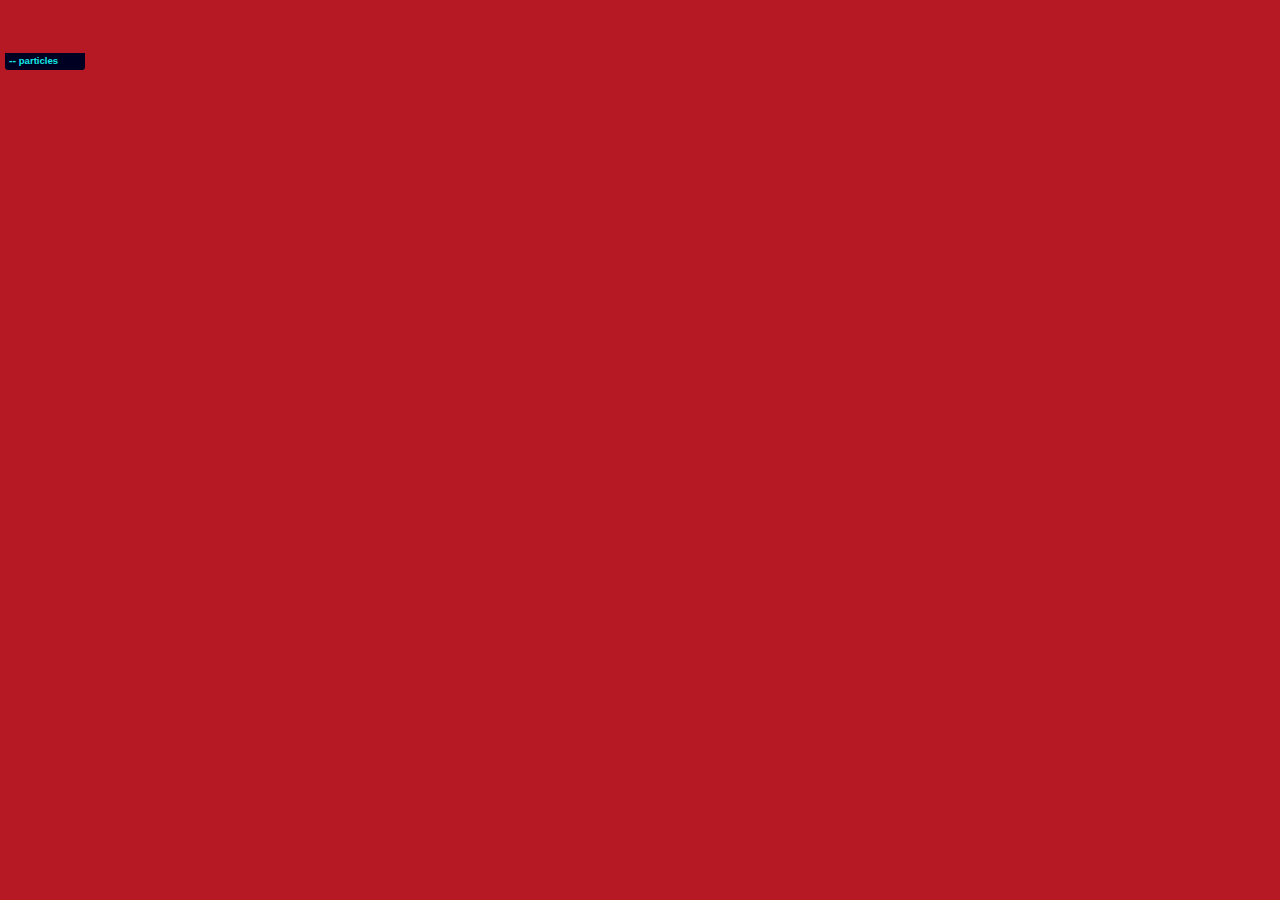
==== demo/index.html @ 90197f55 "Add files via upload" ====
<!DOCTYPE html>
<html lang="en">
<head>
  <meta charset="utf-8">
  <title>particles.js</title>
  <meta name="description" content="particles.js is a lightweight JavaScript library for creating particles.">
  <meta name="author" content="Vincent Garreau" />
  <meta name="viewport" content="width=device-width, initial-scale=1.0, minimum-scale=1.0, maximum-scale=1.0, user-scalable=no">
  <link rel="stylesheet" media="screen" href="css/style.css">
</head>
<body>

<!-- count particles -->
<div class="count-particles">
  <span class="js-count-particles">--</span> particles
</div>

<!-- particles.js container -->
<div id="particles-js"></div>

<!-- scripts -->
<script src="../particles.js"></script>

<!-- stats.js -->
<script src="js/lib/stats.js"></script>
<!--<script>
  setTimeout(function(){
  var count_particles, stats, update;
  stats = new Stats;
  stats.setMode(0);
  stats.domElement.style.position = 'absolute';
  stats.domElement.style.left = '0px';
  stats.domElement.style.top = '0px';
  document.body.appendChild(stats.domElement);
  count_particles = document.querySelector('.js-count-particles');
  
  update = function() {
    stats.begin();
    stats.end();
    if (window.pJSDom[0].pJS.particles && window.pJSDom[0].pJS.particles.array) {
      count_particles.innerText = window.pJSDom[0].pJS.particles.array.length;
    }
    requestAnimationFrame(update);
  };
  
  requestAnimationFrame(update);
}, 1000)
</script>-->

</body>
</html>
---- demo/css/style.css ----
/* =============================================================================
   HTML5 CSS Reset Minified - Eric Meyer
   ========================================================================== */

html,body,div,span,object,iframe,h1,h2,h3,h4,h5,h6,p,blockquote,pre,abbr,address,cite,code,del,dfn,em,img,ins,kbd,q,samp,small,strong,sub,sup,var,b,i,dl,dt,dd,ol,ul,li,fieldset,form,label,legend,table,caption,tbody,tfoot,thead,tr,th,td,article,aside,canvas,details,figcaption,figure,footer,header,hgroup,menu,nav,section,summary,time,mark,audio,video{margin:0;padding:0;border:0;outline:0;font-size:100%;vertical-align:baseline;background:transparent}
body{line-height:1}
article,aside,details,figcaption,figure,footer,header,hgroup,menu,nav,section{display:block}
nav ul{list-style:none}
blockquote,q{quotes:none}
blockquote:before,blockquote:after,q:before,q:after{content:none}
a{margin:0;padding:0;font-size:100%;vertical-align:baseline;background:transparent;text-decoration:none}
mark{background-color:#ff9;color:#000;font-style:italic;font-weight:bold}
del{text-decoration:line-through}
abbr[title],dfn[title]{border-bottom:1px dotted;cursor:help}
table{border-collapse:collapse;border-spacing:0}
hr{display:block;height:1px;border:0;border-top:1px solid #ccc;margin:1em 0;padding:0}
input,select{vertical-align:middle}
li{list-style:none}


/* =============================================================================
   My CSS
   ========================================================================== */

/* ---- base ---- */

html,body{ 
	width:100%;
	height:100%;
	background:#111;
}

html{
  -webkit-tap-highlight-color: rgba(0, 0, 0, 0);
}

body{
  font:normal 75% Arial, Helvetica, sans-serif;
}

canvas{
  display:block;
  vertical-align:bottom;
}


/* ---- stats.js ---- */

.count-particles{
  background: #000022;
  position: absolute;
  top: 48px;
  left: 0;
  width: 80px;
  color: #13E8E9;
  font-size: .8em;
  text-align: left;
  text-indent: 4px;
  line-height: 14px;
  padding-bottom: 2px;
  font-family: Helvetica, Arial, sans-serif;
  font-weight: bold;
}

.js-count-particles{
  font-size: 1.1em;
}

#stats,
.count-particles{
  -webkit-user-select: none;
  margin-top: 5px;
  margin-left: 5px;
}

#stats{
  border-radius: 3px 3px 0 0;
  overflow: hidden;
}

.count-particles{
  border-radius: 0 0 3px 3px;
}


/* ---- particles.js container ---- */

#particles-js{
  width: 100%;
  height: 100%;
  background-color: #b61924;
  background-image: url('');
  background-size: cover;
  background-position: 50% 50%;
  background-repeat: no-repeat;
}
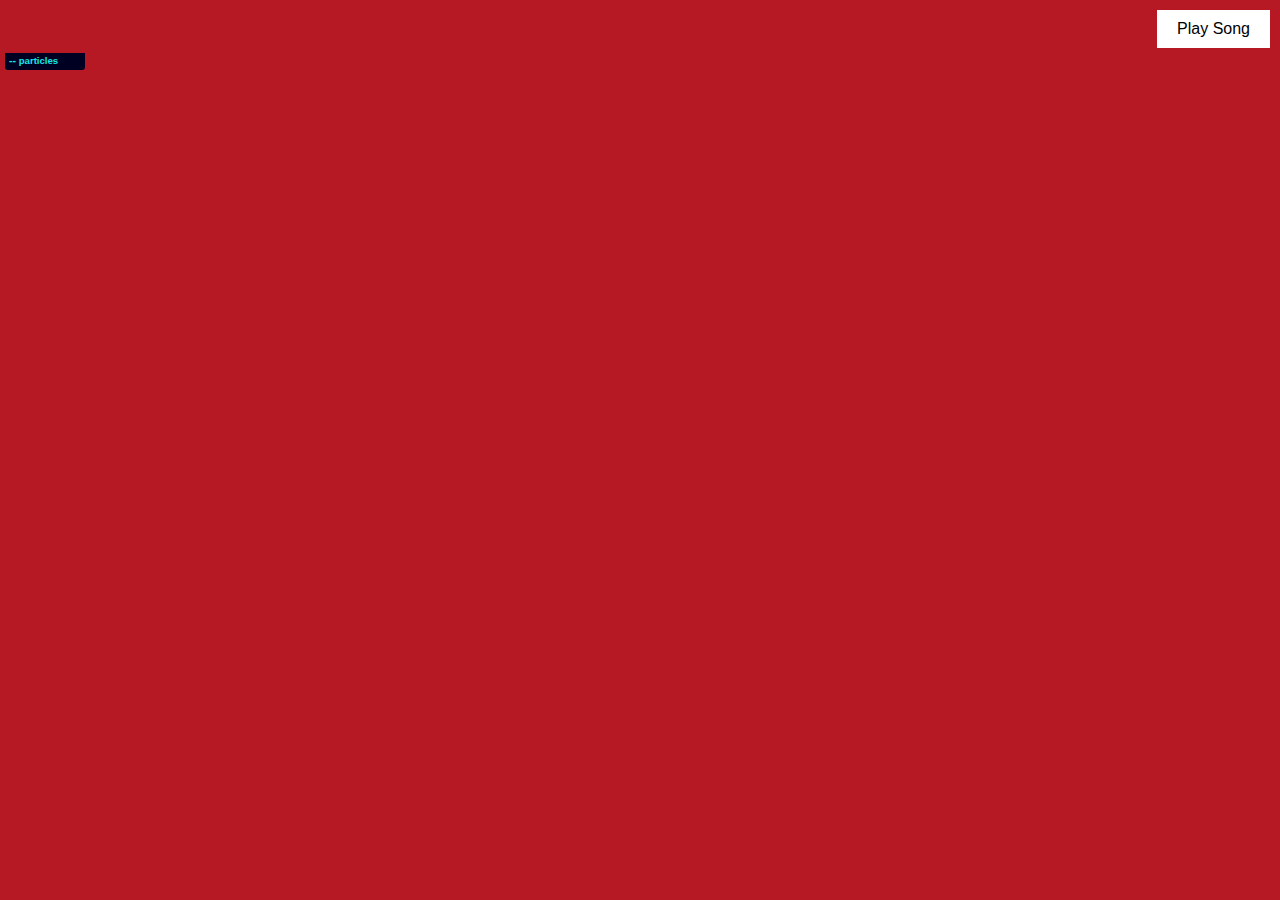
==== commit 39f8c156: "add button" ====
--- a/demo/index.html
+++ b/demo/index.html
@@ -3,6 +3,19 @@
 <head>
   <meta charset="utf-8">
   <title>particles.js</title>
+  <style>
+    #play-button {
+        position: fixed;
+        top: 10px;
+        right: 10px;
+        padding: 10px 20px;
+        font-size: 16px;
+        background-color: #ffffff;
+        color: black;
+        border: none;
+        cursor: pointer;
+    }
+  </style>
   <meta name="description" content="particles.js is a lightweight JavaScript library for creating particles.">
   <meta name="author" content="Vincent Garreau" />
   <meta name="viewport" content="width=device-width, initial-scale=1.0, minimum-scale=1.0, maximum-scale=1.0, user-scalable=no">
@@ -18,8 +31,11 @@
 <!-- particles.js container -->
 <div id="particles-js"></div>
 
+<button id="play-button">Play Song</button>
+
 <!-- scripts -->
 <script src="../particles.js"></script>
+<script src="js/app.js"></script>
 
 <!-- stats.js -->
 <script src="js/lib/stats.js"></script>
@@ -48,4 +64,4 @@
 </script>-->
 
 </body>
-</html>+</html>
